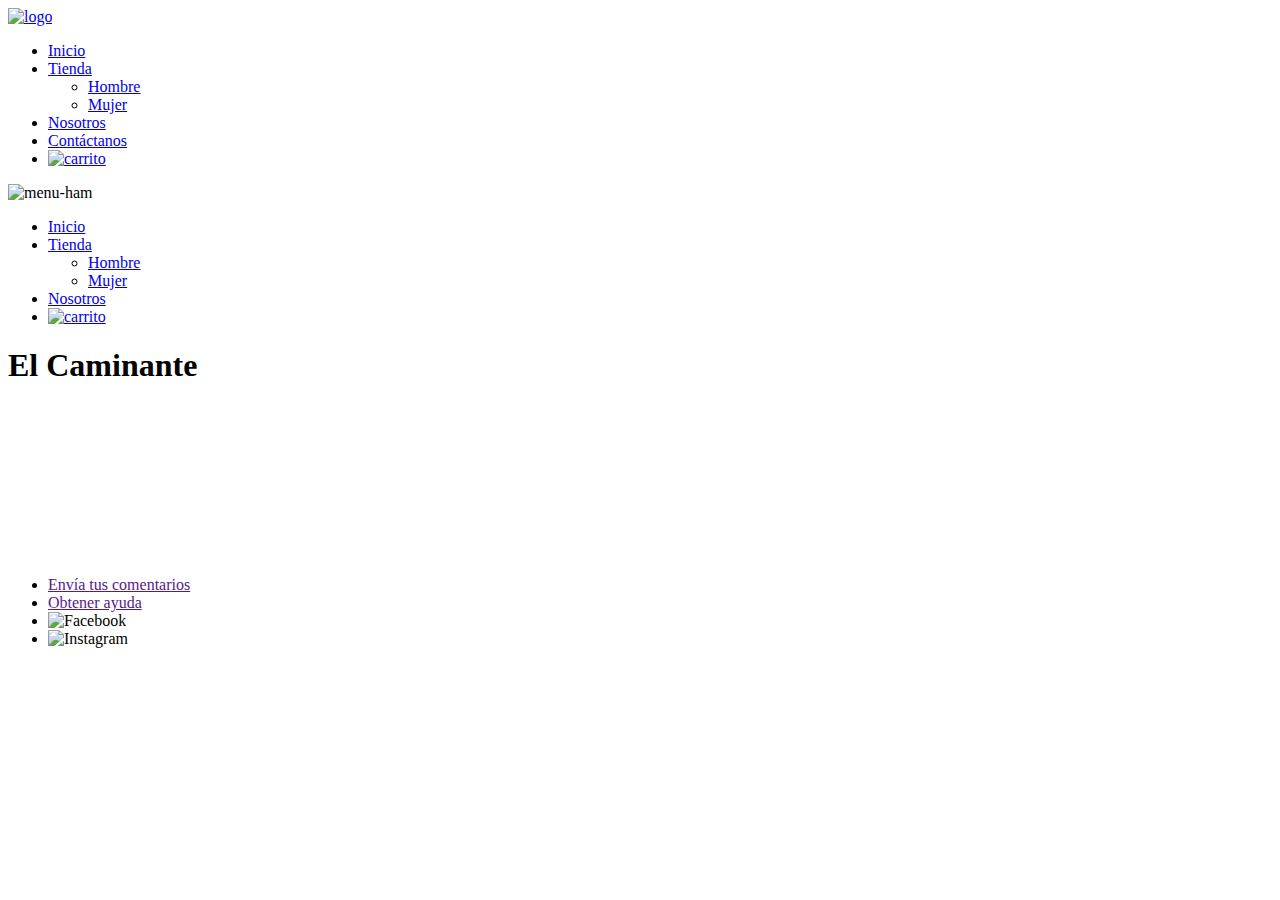
==== index.html @ 28970707 "Add files via upload" ====
<!DOCTYPE html>
<html lang="es">
<head>
    <meta charset="UTF-8">
    <meta name="viewport" content="width=device-width, initial-scale=1.0">
    <title>El Caminante</title>
    <link rel="stylesheet" href="css/styles.css">
    <link rel="stylesheet" href="../css/estiloFooter.css">
    <link rel="preconnect" href="https://fonts.googleapis.com">
    <link rel="preconnect" href="https://fonts.gstatic.com" crossorigin>
    <link href="https://fonts.googleapis.com/css2?family=EB+Garamond:wght@700&display=swap" rel="stylesheet">
</head>
<body>
    <header>
        <nav>
            <article class="logo">
                <a href="/index.html"> <img src="assets/logo.png" alt="logo"></a>
            </article>
            <article>
                <ul class="barra-nav">
                    <li class="menu-horizontal"><a href="/index.html">Inicio</a></li>
                    <li class="menu-horizontal"><a href="#">Tienda</a>
                        <ul class="menu-vertical">
                            <li><a href="seccionHombre.html">Hombre</a></li>
                            <li><a href="seccionMujer.html">Mujer</a></li>
                        </ul>
                    </li>
                    <li class="menu-horizontal"><a href="nosotros.html">Nosotros</a></li>
                    <li class="menu-horizontal"><a href="contacto.html">Contáctanos</a></li>
                    <li class="menu-horizontal"><a href="Carrito.html"><img src="assets/carrito.svg" alt="carrito"></a></li>
                </ul>
            </article>
            <article class="menu-celular">
                <div class="menu-ham"><img src="assets/menu.svg" alt="menu-ham">
                    <ul class="menu">
                        <li><a href="./index.php" >Inicio</a></li>
                        <li><a href="#" >Tienda</a>
                            <ul class="menu-vertical">
                                <li><a href="seccionHombre.html">Hombre</a></li>
                                <li><a href="seccionMujer.html">Mujer</a></li>
                            </ul>
                        </li>
                        <li><a href="nosotros.html">Nosotros</a></li>
                        <li><a href="Carrito.html"><img src="assets/carrito-celu.svg" alt="carrito"></a></li>
                    </ul>
                </div>
            </article>
        </nav>
    </header>
    <main>
        <section>
            <article class="video">
                <div class="fondo"></div>
                <div class="titulo-video">
                    <h1>El Caminante</h1>
                </div>
                <video onloadedmetadata="this.muted=true" autoplay loop preload="auto">
                    <source src="assets/shoes_-_11284 (Original).mp4">
                </video>
            </article>
        </section>
    </main>
    <footer>
        <ul class="menu-horizontal">
            <li><a href="">Envía tus comentarios</a></li>
            <li><a href="">Obtener ayuda</a></li>
            <li>
                <img src="../assets/LogoFb.png" alt="Facebook" usemap="#redes-sociales" width= "50rem" height="50rem" >
            
                <map name="redes-sociales">
                <area shape="rect" coords="0,0,100,100" href="https://www.facebook.com" alt="Facebook" title="Síguenos en Facebook">
                </map>
            </li>
            <li>
                <img src="../assets/logoInsta.png" alt="Instagram" usemap="#instagram" width="50rem"height="50rem">
            
                <map name="instagram">
                <area shape="rect" coords="0,0,100,100" href="https://www.instagram.com" alt="Instagram" title="Síguenos en Instagram">
                </map>
            </li>
        <ul>
    </footer>
</body>
</html>
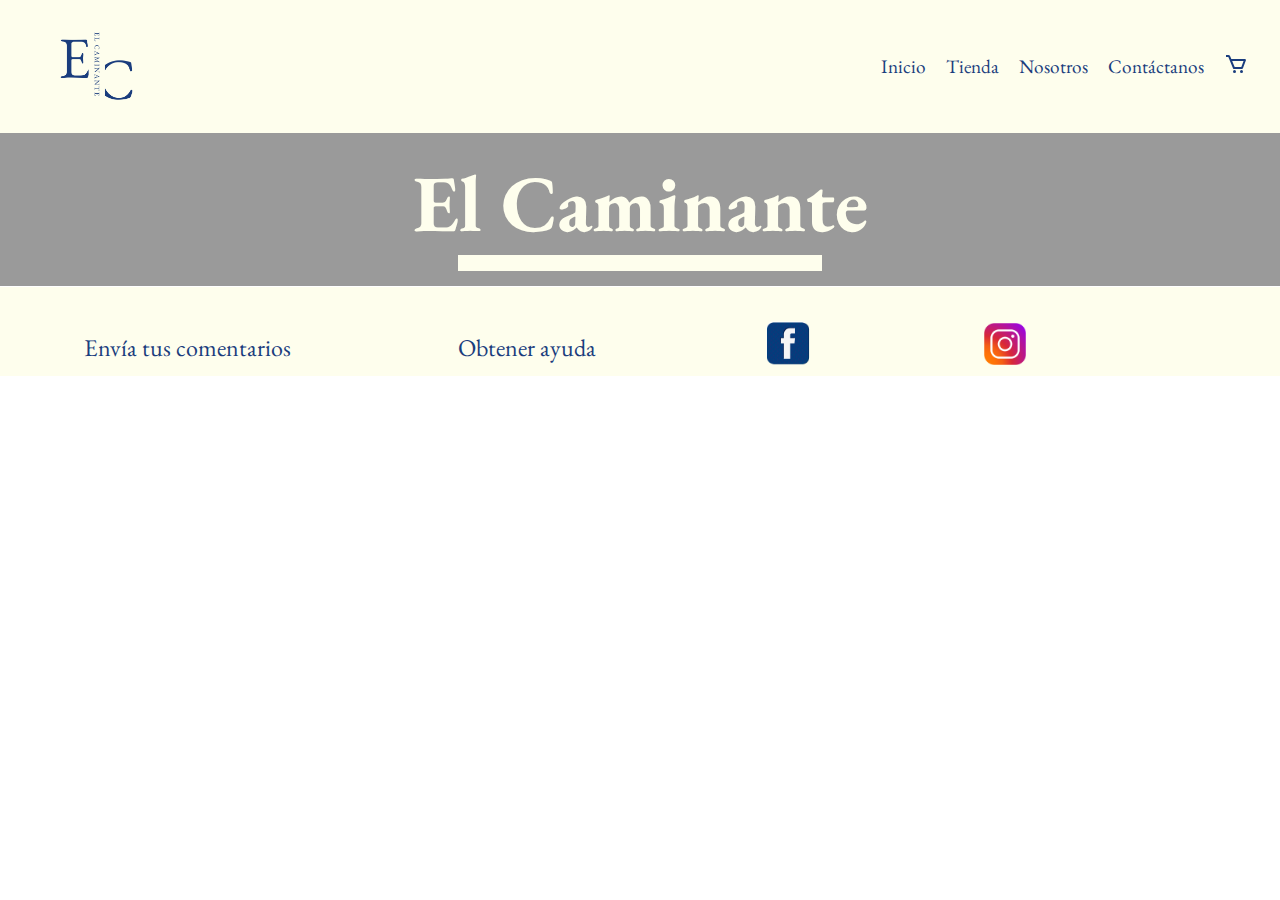
==== commit 12071851: "Update index.html" ====
--- a/index.html
+++ b/index.html
@@ -5,7 +5,7 @@
     <meta name="viewport" content="width=device-width, initial-scale=1.0">
     <title>El Caminante</title>
     <link rel="stylesheet" href="css/styles.css">
-    <link rel="stylesheet" href="../css/estiloFooter.css">
+    <link rel="stylesheet" href="css/estiloFooter.css">
     <link rel="preconnect" href="https://fonts.googleapis.com">
     <link rel="preconnect" href="https://fonts.gstatic.com" crossorigin>
     <link href="https://fonts.googleapis.com/css2?family=EB+Garamond:wght@700&display=swap" rel="stylesheet">
@@ -81,4 +81,4 @@
         <ul>
     </footer>
 </body>
-</html>+</html>
--- a/css/styles.css
+++ b/css/styles.css
@@ -0,0 +1,239 @@
+*{
+    margin: 0;
+    padding: 0;
+    box-sizing: border-box;
+}
+
+header {
+    background-color: #FEFEED;
+    color: #1A3D7D;
+    font-family: 'EB Garamond', serif;
+    text-align: center;
+    padding: 0 2rem;
+}
+.logo{
+    display: flex;
+    justify-content: flex-start;
+    width: 100%;
+}
+.logo img{
+    height: 8rem;
+}
+nav {
+    display: flex;
+    justify-content: space-between;
+    align-items: center;
+   
+}
+
+nav p {
+    font-size: 20px;
+    margin: 0;
+}
+
+
+.barra-nav {
+    list-style-type: none;
+   
+    padding: 0;
+    margin: 0;
+    display: flex;
+    gap: 20px;
+}
+
+.barra-nav li {
+    font-size: 1.2rem;
+}
+
+.barra-nav a {
+    text-decoration: none;
+    color: #1A3D7D;
+    font-family: 'EB Garamond', serif;
+    transition: color 0.4s;
+}
+
+.barra-nav a:hover {
+    color: #FFA500; 
+}
+
+.menu-celular{
+    display: none;
+}
+.menu-horizontal:hover .menu-vertical {
+    display: block;
+}
+.menu-vertical{
+    display: none;
+    border-radius: 5px;
+    background-color: #1A3D7D;
+    padding: .4rem;
+    font-size: medium;
+    position: absolute;
+}
+.menu-vertical li{
+    list-style-type: none;
+}
+.menu-vertical a{
+    color: #FEFEED;
+}
+
+main{
+    width: 100%;
+    height: 100% ;
+}
+
+.video{
+    position: relative;
+    width: 100%;
+    height: 100%;
+    overflow: hidden;
+}
+
+video{ 
+    width: 100%;
+    height: auto;
+}
+
+.titulo-video{
+    width: 100%;
+    height: 100%;
+    top: 0;
+    right: 0;
+    bottom: 0;
+    position: absolute;
+    text-align: center;
+    display: flex;
+    align-items: center;
+    justify-content: center;
+    font-family: 'EB Garamond', serif ;
+}
+
+.video h1{
+    font-size: 5rem;
+    z-index: 100;
+    color: #FEFEED;
+}
+
+.video h1::after{
+    display: block;
+    width: 80%;
+    height: 1rem;
+    content: "";
+    margin: auto;
+    background-color: #FEFEED;
+}
+
+.fondo{
+    width: 100%;
+    height:  99.6%;
+    position: absolute;
+    background-color: rgba(0, 0, 0, 0.396);
+}
+
+
+@media(max-width:800px){
+
+    .video h1{
+        font-size: 2rem;
+        z-index: 100;
+        color: #FEFEED;
+    }
+ 
+    .video h1::after{
+        display: block;
+        width: 0%;
+        height: 0rem;
+        content: "";
+        margin: auto;
+        background-color: #FEFEED;
+    }
+    
+}
+
+@media(max-width:600px){
+    .menu-celular{
+        display: block;
+    }
+    .menu-ham{
+        position: relative;
+    }
+    .menu{
+        display: none;
+        position: relative;
+        background-color: #1A3D7D;
+        width: 100%;
+        margin-right: 9rem;
+        overflow:  visible ;
+       
+        list-style-type: none;
+        transition: color 1s;
+        border-radius: 5px;
+
+    }
+    .menu a{
+        text-decoration: none;
+        color: #FEFEED;
+    }
+
+    .menu-ham:hover .menu{
+        display: block;
+        
+    }
+
+    
+    .menu a:hover {
+        color: #FEFEED;
+        
+        height: 100%;
+    }
+    .menu li:hover {
+        
+        background-color: #FFA500;
+        height: 99%;
+    }
+    
+
+
+    
+  
+   
+    .menu-horizontal{
+        display: none;
+    }
+    .video h1{
+        font-size: 3rem;
+        z-index: 100;
+        color: #FEFEED;
+        background-color: #fefeed39;
+        padding: 2rem;
+        border-radius: 20px;
+    }
+ 
+    .video h1::after{
+        display: block;
+        width: 0%;
+        height: 0rem;
+        content: "";
+        margin: auto;
+        background-color: #FEFEED;
+
+    }
+    
+    .fondo{
+        width: 100%;
+        position: absolute;
+        background-color: rgba(0, 0, 0, 0.396);
+    }
+    .video{
+        position: relative;
+        width: 100%;
+        height: 100%;
+        overflow: hidden;
+    }
+    
+    video{ 
+        width: auto;
+        height: 30%;
+    }
+}
+
--- a/css/estiloFooter.css
+++ b/css/estiloFooter.css
@@ -0,0 +1,26 @@
+*{
+    padding: 0;
+    margin: 0;
+}
+ul{
+    background-color: #FEFEED ;
+    display: flex;
+    padding-top: 2rem;
+    color: #1A3D7D;
+    font-family: 'EB Garamond', serif;
+    align-items: center;
+    text-decoration: none;
+    justify-content: center;
+}
+
+ul a{
+    list-style-type: none;
+    text-decoration: none;
+    color: #1A3D7D;
+
+}
+.menu-horizontal{
+    list-style: none;
+    font-size: 1.5rem;
+    justify-content: space-around;
+}
